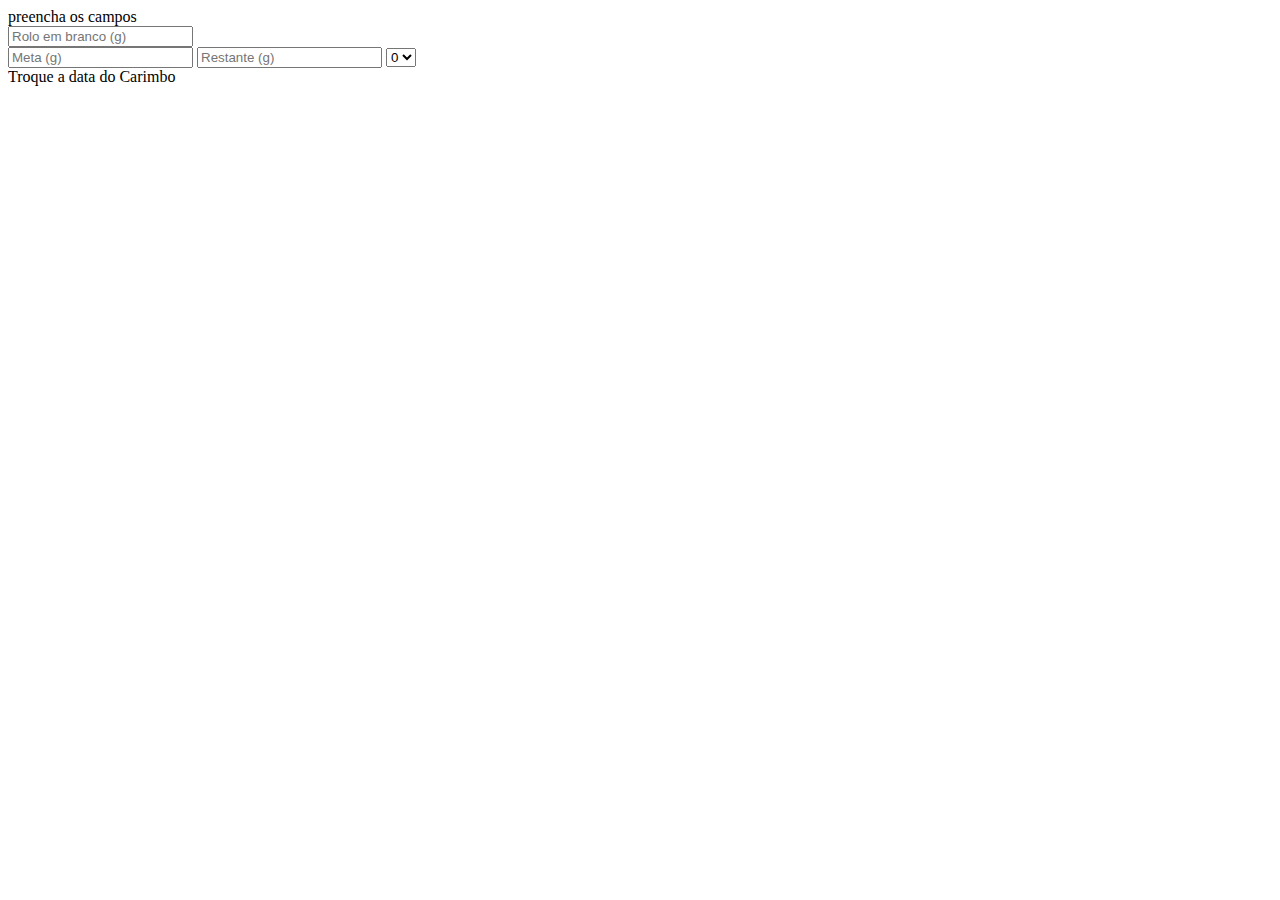
==== index.html @ 08b25acd "Add files via upload" ====
<!DOCTYPE html>
<html lang="pt-BR">
  <head>
    <meta charset="UTF-8">
    <title>Ettiq | Simplifique a rotina</title>
    <link rel="stylesheet" href="./estilo.css" />
    <link rel="icon" href="https://cdn.icon-icons.com/icons2/317/PNG/512/tag-icon_34341.png" type="image/ico">
    <meta name="viewport" content="width=device-width, initial-scale=1.0" />
  </head>
  <body>
    
    <div id="tudo">
      <div id="bloco">
        <div id="res">
          <label id="resultado">preencha os campos</label>
        </div>
        <div id="forma">
          <form>
            <input type="number" id="reb" class="aumenta" placeholder="Rolo em branco (g)" maxlength="3" /> <br/>
            <input type="number" id="m" placeholder="Meta (g)" maxlength="2" />
            <input type="number" id="rr" placeholder="Restante (g)" maxlength="2" />
            <select id="rolo">
                <option>0</option>
                <option>4</option>
                <option>5</option>
                <option>6</option>
                <option>7</option>
                <option>8</option>
                <option9></option>
            </select>
          </form>
        </div>
      </div>
      <!-- =Mensagens -->
      <div id="mensagens">
          <div id="marcar">
            <div class="explica">
              <i class="fa-solid fa-calendar-day"></i>
              <span>Troque a data do Carimbo</span>
            </div>
            <label id="diaSemana"></label>
          </div>
      </div>
    </div>

    <script src="./logica.js"></script>
  </body>
</html>
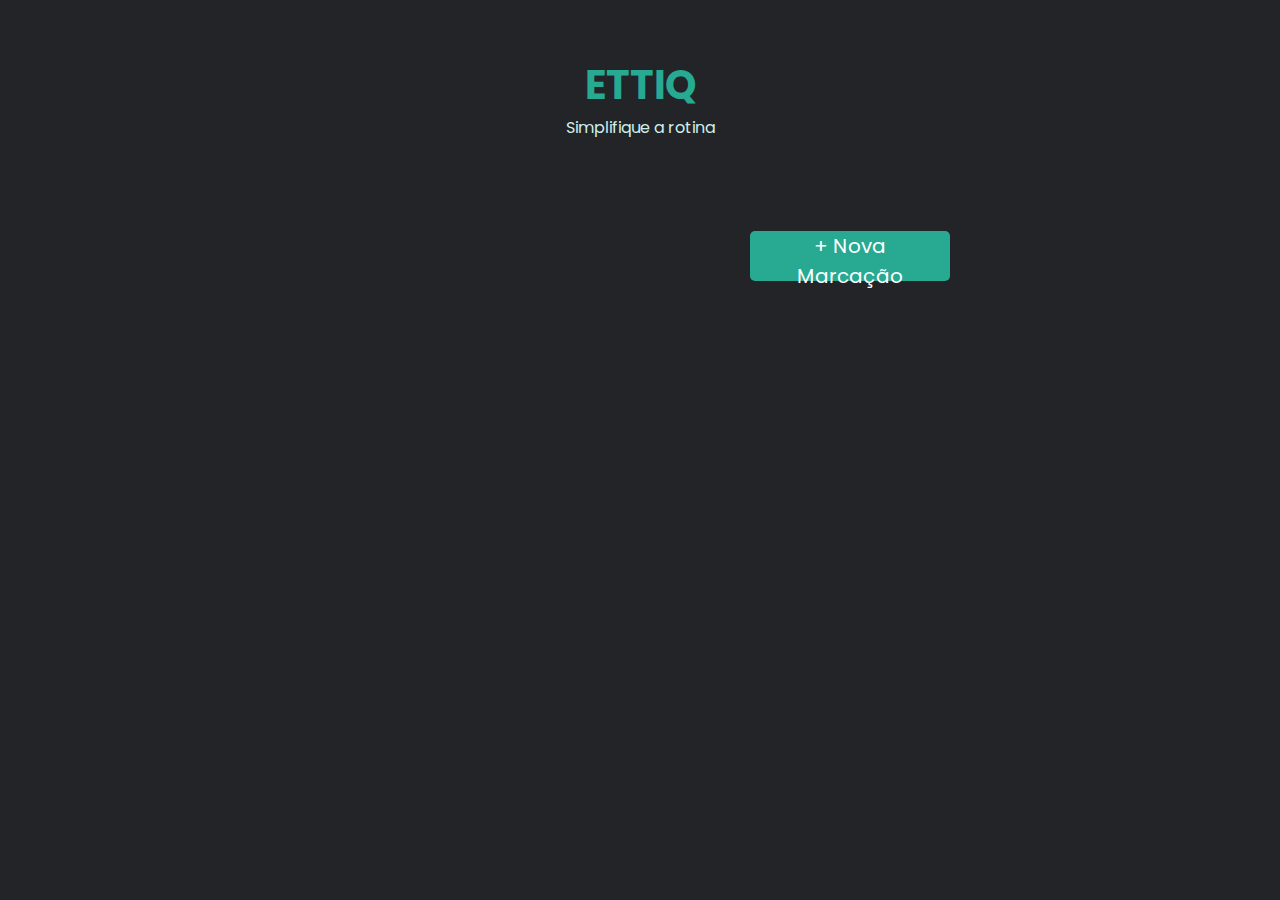
==== commit be1b3195: "Add files via upload" ====
--- a/index.html
+++ b/index.html
@@ -1,48 +1,39 @@
 <!DOCTYPE html>
-<html lang="pt-BR">
+<html lang="en">
   <head>
     <meta charset="UTF-8">
-    <title>Ettiq | Simplifique a rotina</title>
-    <link rel="stylesheet" href="./estilo.css" />
+    <title>Ettiq | Início</title>
+    <link rel="stylesheet" href="./estilo.css">
+    <meta name="viewport" content="width=device-width, initial-scale=1.0">
     <link rel="icon" href="https://cdn.icon-icons.com/icons2/317/PNG/512/tag-icon_34341.png" type="image/ico">
-    <meta name="viewport" content="width=device-width, initial-scale=1.0" />
+
+    <link rel="stylesheet" href="https://cdnjs.cloudflare.com/ajax/libs/font-awesome/6.4.0/css/all.min.css" integrity="sha512-iecdLmaskl7CVkqkXNQ/ZH/XLlvWZOJyj7Yy7tcenmpD1ypASozpmT/E0iPtmFIB46ZmdtAc9eNBvH0H/ZpiBw==" crossorigin="anonymous" referrerpolicy="no-referrer" />
+
+    <link href="https://unpkg.com/aos@2.3.1/dist/aos.css" rel="stylesheet">
+    <script src="https://unpkg.com/aos@2.3.1/dist/aos.js"></script>
   </head>
   <body>
+
+    <main data-aos="zoom" data-aos-duration="700">
+      <header class="">
+        <h1 id="foco">Ettiq</h1>
+        <p>Simplifique a rotina</p>
+      </header>
+
+      <ul id="historico">
+        <h2 id="mes"></h2>
+        <div id="lista"></div>
+      </ul>
+
+      <div id="calcular">
+        <a href="./peso/peso.html">
+          <button id="novo">+ Nova Marcação</button>
+        </a>
+      </div>
+    </main>
     
-    <div id="tudo">
-      <div id="bloco">
-        <div id="res">
-          <label id="resultado">preencha os campos</label>
-        </div>
-        <div id="forma">
-          <form>
-            <input type="number" id="reb" class="aumenta" placeholder="Rolo em branco (g)" maxlength="3" /> <br/>
-            <input type="number" id="m" placeholder="Meta (g)" maxlength="2" />
-            <input type="number" id="rr" placeholder="Restante (g)" maxlength="2" />
-            <select id="rolo">
-                <option>0</option>
-                <option>4</option>
-                <option>5</option>
-                <option>6</option>
-                <option>7</option>
-                <option>8</option>
-                <option9></option>
-            </select>
-          </form>
-        </div>
-      </div>
-      <!-- =Mensagens -->
-      <div id="mensagens">
-          <div id="marcar">
-            <div class="explica">
-              <i class="fa-solid fa-calendar-day"></i>
-              <span>Troque a data do Carimbo</span>
-            </div>
-            <label id="diaSemana"></label>
-          </div>
-      </div>
-    </div>
+    <script>AOS.init();</script>
+    <script src="./logica.js"></script>
 
-    <script src="./logica.js"></script>
   </body>
 </html>--- a/estilo.css
+++ b/estilo.css
@@ -0,0 +1,122 @@
+@import url("https://fonts.googleapis.com/css2?family=Poppins:wght@900&display=swap");
+
+* {
+  margin: 0;
+  padding: 0;
+  outline: none;
+  background: #232428;
+  font-family: 'Poppins';
+  box-sizing: border-box;
+}
+
+body {
+  width: 100%;
+  margin: 0 auto;
+  max-width: 650px;
+  position: relative;
+}
+
+ul {
+  list-style: none;
+}
+
+main {
+  width: 100%;
+  display: flex;
+  padding: 15px;
+  flex-direction: column;
+}
+
+header {
+  width: 100%;
+  padding: 40px 0;
+  cursor: default;
+  border-radius: 10px;
+}
+
+h1 {
+  width: 100%;
+  font-size: 40px;
+  color: #27a992;
+  text-align: center;
+  text-transform: uppercase;
+}
+
+p {
+  color: #cef0ea;
+  text-align: center;
+}
+
+h2 {
+  width: 100%;
+  margin: 10px 0;
+  color: #ffffff;
+  text-align: center;
+  text-transform: uppercase;
+}
+
+#lista {
+  gap: 10px;
+  width: 100%;
+  display: flex;
+  border-radius: 2px;
+  align-self: center;
+  align-items: center;
+  justify-content: center;
+  flex-direction: column-reverse;
+}
+
+#lista i {
+  font-size: 30px;
+}
+
+#lista li {
+  height: 100px;
+  display: flex;
+  cursor: pointer;
+  font-size: 18px;
+  align-items: center;
+  background: #cef0ea;
+  text-transform: uppercase;
+  border-top: 10px solid #27a992;
+}
+
+#lista a {
+  width: 100%;
+  text-decoration: none;
+}
+
+#lista i,
+#lista span {
+  width: 33.33%;
+  color: #27a992;
+  text-align: center;
+  pointer-events: none;
+  background: transparent;
+}
+
+#calcular {
+  width: 100%;
+  height: 140px;
+  display: flex;
+  align-items: center;
+  justify-content: flex-end;
+}
+
+button {
+  width: 200px;
+  height: 50px;
+  border: none;
+  padding: 0 10px;
+  font-size: 20px;
+  cursor: pointer;
+  color: #ffffff;
+  border-radius: 5px;
+  background: #27a992;
+}
+
+@media (max-width: 800px) {
+  ul {
+    width: 100%;
+  }
+}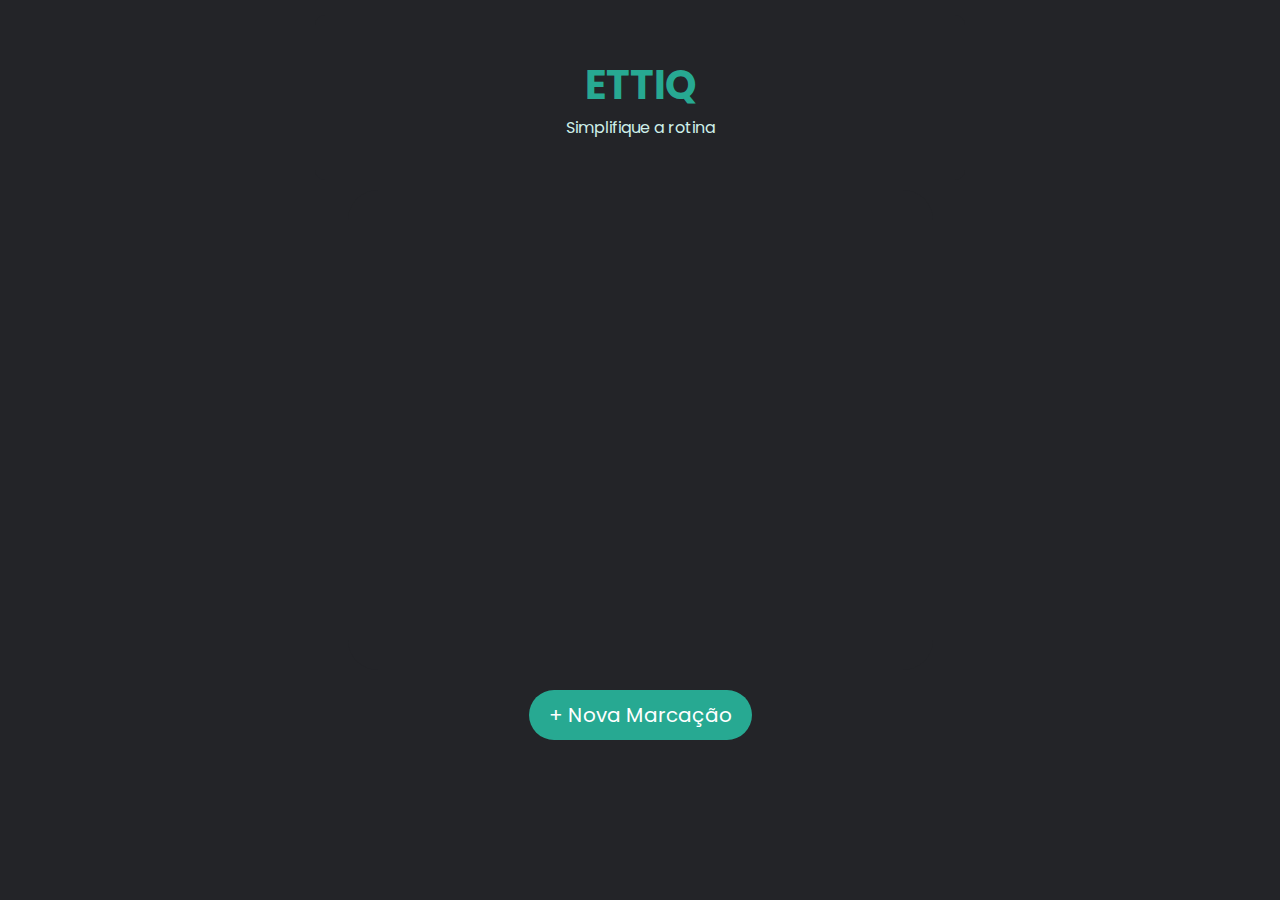
==== commit 8847d0b5: "Add files via upload" ====
--- a/index.html
+++ b/index.html
@@ -2,7 +2,7 @@
 <html lang="en">
   <head>
     <meta charset="UTF-8">
-    <title>Ettiq | Início</title>
+    <title>Ettiq | Marca a sua vida com qualidade e estilo.</title>
     <link rel="stylesheet" href="./estilo.css">
     <meta name="viewport" content="width=device-width, initial-scale=1.0">
     <link rel="icon" href="https://cdn.icon-icons.com/icons2/317/PNG/512/tag-icon_34341.png" type="image/ico">
@@ -14,22 +14,22 @@
   </head>
   <body>
 
-    <main data-aos="zoom" data-aos-duration="700">
-      <header class="">
+    <main>
+      <header data-aos="fade-down">
         <h1 id="foco">Ettiq</h1>
         <p>Simplifique a rotina</p>
       </header>
 
-      <ul id="historico">
+      <ul id="historico" data-aos="zoom-in" data-aos-delay="350">
         <h2 id="mes"></h2>
         <div id="lista"></div>
       </ul>
 
-      <div id="calcular">
-        <a href="./peso/peso.html">
+      <footer id="calcular" data-aos="zoom-in" data-aos-delay="1700">
+        <a href="peso.html">
           <button id="novo">+ Nova Marcação</button>
         </a>
-      </div>
+      </footer>
     </main>
     
     <script>AOS.init();</script>
--- a/estilo.css
+++ b/estilo.css
@@ -1,4 +1,5 @@
 @import url("https://fonts.googleapis.com/css2?family=Poppins:wght@900&display=swap");
+@import url("https://cdnjs.cloudflare.com/ajax/libs/font-awesome/6.4.2/css/all.min.css");
 
 * {
   margin: 0;
@@ -11,8 +12,9 @@
 
 body {
   width: 100%;
-  margin: 0 auto;
-  max-width: 650px;
+  height: 100%;
+  padding: 15px;
+  padding-bottom: 0;
   position: relative;
 }
 
@@ -22,16 +24,20 @@
 
 main {
   width: 100%;
+  height: 100%;
   display: flex;
-  padding: 15px;
+  margin: 0 auto;
+  max-width: 650px;
   flex-direction: column;
 }
 
 header {
   width: 100%;
+  display: flex;
   padding: 40px 0;
   cursor: default;
   border-radius: 10px;
+  flex-direction: column;
 }
 
 h1 {
@@ -49,46 +55,64 @@
 
 h2 {
   width: 100%;
-  margin: 10px 0;
+  margin: 5px 0;
   color: #ffffff;
   text-align: center;
   text-transform: uppercase;
 }
 
+#historico {
+  display: flex;
+  align-items: center;
+  flex-direction: column;
+}
+
 #lista {
   gap: 10px;
-  width: 100%;
+  width: 90%;
   display: flex;
-  border-radius: 2px;
-  align-self: center;
+  height: 480px;
+  overflow: auto;
   align-items: center;
+  border-radius: 30px;
   justify-content: center;
-  flex-direction: column-reverse;
+  flex-direction: column;
 }
 
-#lista i {
-  font-size: 30px;
+#lista a {
+  width: 100%;
+  height: 80px;
+  display: block;
+  position: relative;
+  text-decoration: none;
 }
 
 #lista li {
-  height: 100px;
+  height: 100%;
   display: flex;
   cursor: pointer;
   font-size: 18px;
   align-items: center;
   background: #cef0ea;
   text-transform: uppercase;
-  border-top: 10px solid #27a992;
+  justify-content: space-around;
 }
 
-#lista a {
-  width: 100%;
-  text-decoration: none;
+/* #lista li::after {
+  width: 30px;
+  height: 30px;
+  display: block;
+  content: '\f223';
+  position: relative;
+  font-family: "Font Awesome 6 Free";
+} */
+
+#lista i {
+  font-size: 30px;
 }
 
 #lista i,
 #lista span {
-  width: 33.33%;
   color: #27a992;
   text-align: center;
   pointer-events: none;
@@ -96,22 +120,21 @@
 }
 
 #calcular {
+  bottom: 0;
   width: 100%;
-  height: 140px;
+  padding: 20px;
   display: flex;
   align-items: center;
-  justify-content: flex-end;
+  justify-content: center;
 }
 
 button {
-  width: 200px;
-  height: 50px;
   border: none;
-  padding: 0 10px;
   font-size: 20px;
   cursor: pointer;
   color: #ffffff;
-  border-radius: 5px;
+  padding: 10px 20px;
+  border-radius: 25px;
   background: #27a992;
 }
 
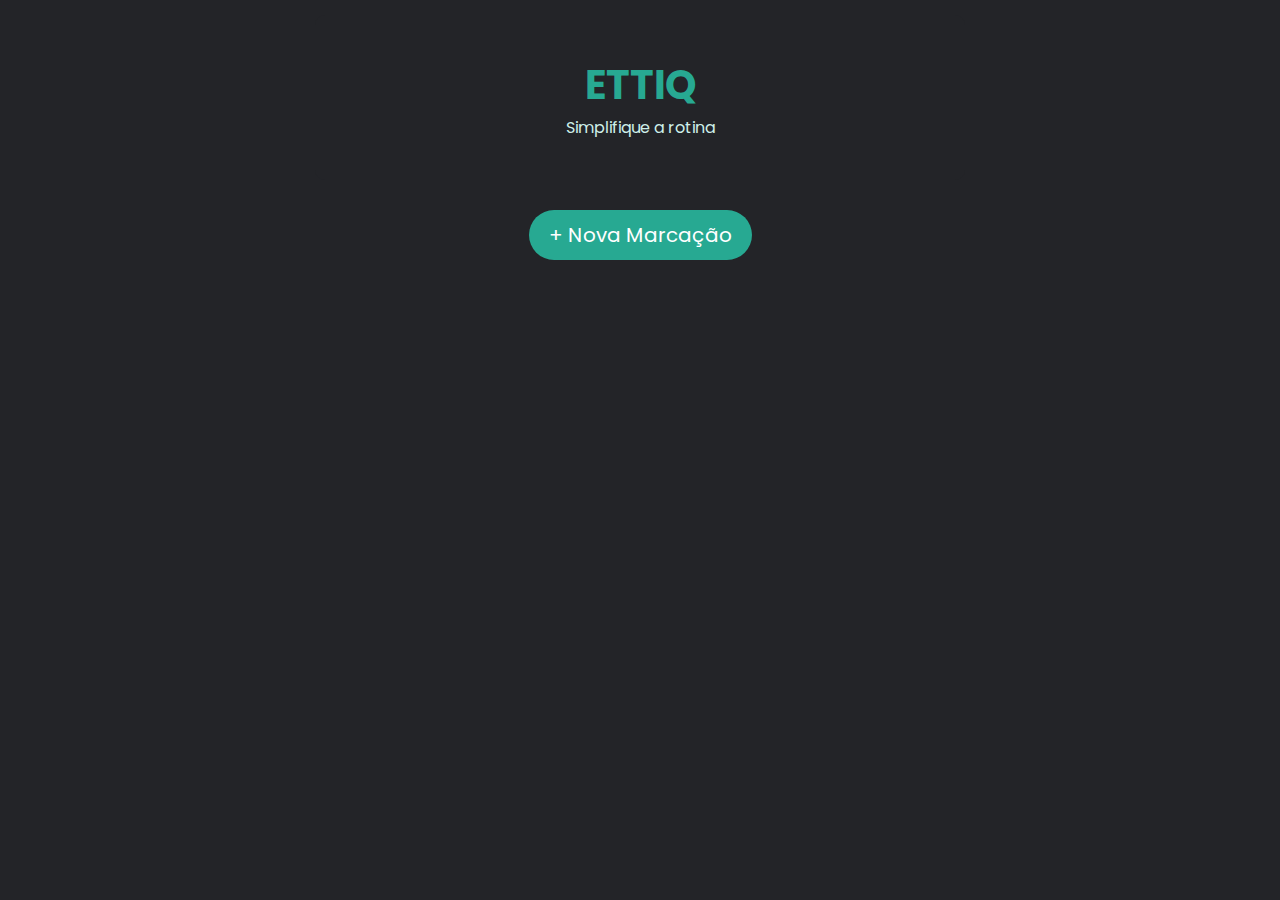
==== commit 0f8f8598: "Add files via upload" ====
--- a/index.html
+++ b/index.html
@@ -2,8 +2,9 @@
 <html lang="en">
   <head>
     <meta charset="UTF-8">
+    <link rel="stylesheet" href="./estilo.css">
+    <link rel="stylesheet" href="./rolagem.css">
     <title>Ettiq | Marca a sua vida com qualidade e estilo.</title>
-    <link rel="stylesheet" href="./estilo.css">
     <meta name="viewport" content="width=device-width, initial-scale=1.0">
     <link rel="icon" href="https://cdn.icon-icons.com/icons2/317/PNG/512/tag-icon_34341.png" type="image/ico">
 
--- a/estilo.css
+++ b/estilo.css
@@ -70,8 +70,8 @@
 #lista {
   gap: 10px;
   width: 90%;
+  height: auto;
   display: flex;
-  height: 480px;
   overflow: auto;
   align-items: center;
   border-radius: 30px;
--- a/rolagem.css
+++ b/rolagem.css
@@ -0,0 +1,11 @@
+*::-webkit-scrollbar {
+  width: 5px;
+}
+
+*::-webkit-scrollbar-track {
+  background: transparent;
+}
+
+*::-webkit-scrollbar-thumb {
+  background: #27a992;
+}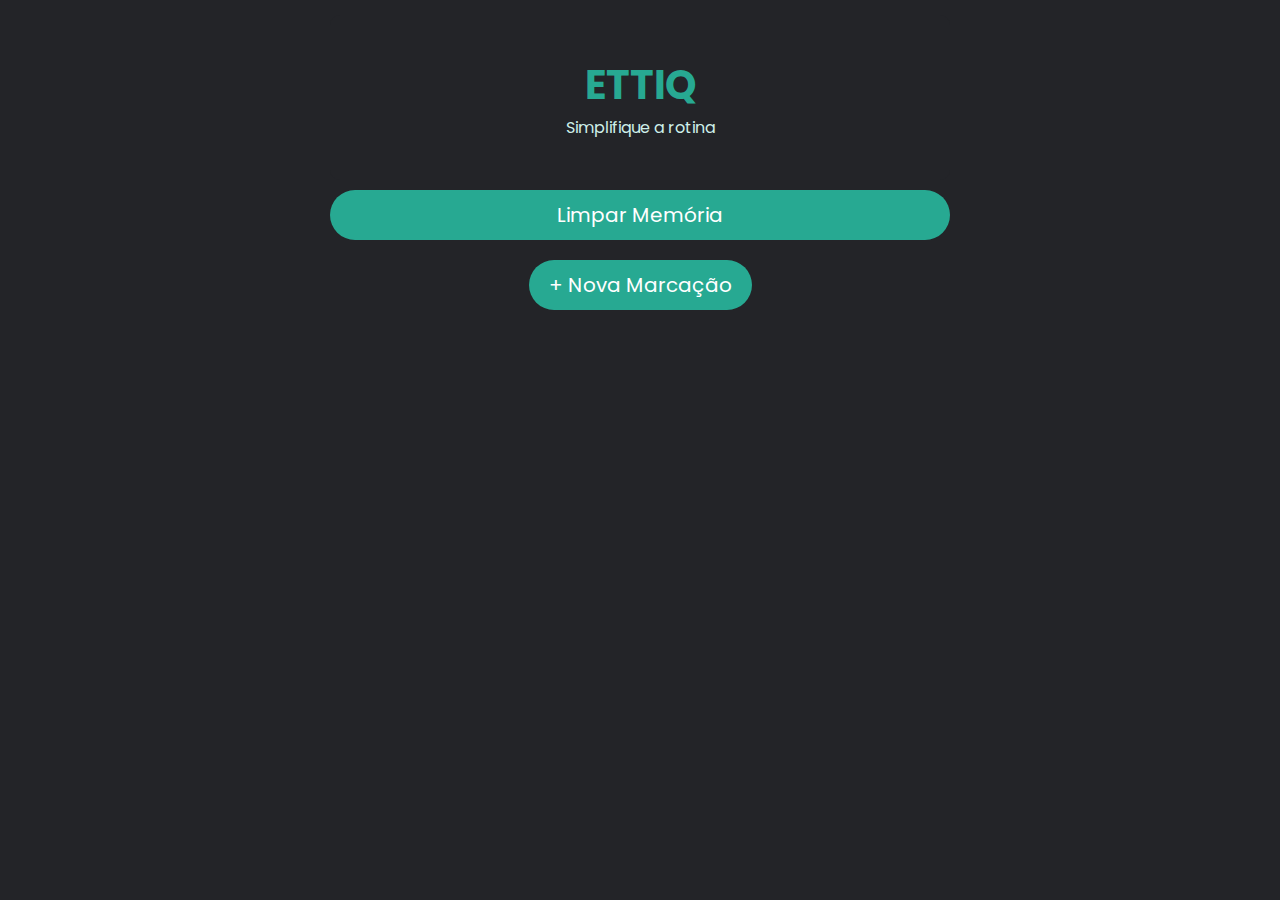
==== commit 3499d887: "Update index.html" ====
--- a/index.html
+++ b/index.html
@@ -26,7 +26,9 @@
         <div id="lista"></div>
       </ul>
 
-      <footer id="calcular" data-aos="zoom-in" data-aos-delay="1700">
+      <button onclick="localStorage.clear()">Limpar Memória</button>
+      
+      <footer id="calcular" data-aos="zoom-in" data-aos-delay="500">
         <a href="peso.html">
           <button id="novo">+ Nova Marcação</button>
         </a>
@@ -37,4 +39,4 @@
     <script src="./logica.js"></script>
 
   </body>
-</html>+</html>
--- a/estilo.css
+++ b/estilo.css
@@ -11,9 +11,9 @@
 }
 
 body {
-  width: 100%;
-  height: 100%;
   padding: 15px;
+  margin: 0 auto;
+  max-width: 650px;
   padding-bottom: 0;
   position: relative;
 }
@@ -24,11 +24,9 @@
 
 main {
   width: 100%;
-  height: 100%;
   display: flex;
-  margin: 0 auto;
-  max-width: 650px;
   flex-direction: column;
+  justify-content: space-between;
 }
 
 header {
@@ -63,6 +61,7 @@
 
 #historico {
   display: flex;
+  overflow: auto;
   align-items: center;
   flex-direction: column;
 }
@@ -72,11 +71,11 @@
   width: 90%;
   height: auto;
   display: flex;
-  overflow: auto;
+  overflow: hidden;
   align-items: center;
   border-radius: 30px;
   justify-content: center;
-  flex-direction: column;
+  flex-direction: column-reverse;
 }
 
 #lista a {
@@ -98,15 +97,6 @@
   justify-content: space-around;
 }
 
-/* #lista li::after {
-  width: 30px;
-  height: 30px;
-  display: block;
-  content: '\f223';
-  position: relative;
-  font-family: "Font Awesome 6 Free";
-} */
-
 #lista i {
   font-size: 30px;
 }
@@ -120,10 +110,10 @@
 }
 
 #calcular {
-  bottom: 0;
   width: 100%;
   padding: 20px;
   display: flex;
+  position: relative;
   align-items: center;
   justify-content: center;
 }
@@ -142,4 +132,10 @@
   ul {
     width: 100%;
   }
+}
+
+@media (max-width: 300px) {
+  button {
+    font-size: 15px;
+  }
 }--- a/rolagem.css
+++ b/rolagem.css
@@ -1,11 +1,11 @@
-*::-webkit-scrollbar {
+*:hover::-webkit-scrollbar {
   width: 5px;
 }
 
-*::-webkit-scrollbar-track {
+*:hover::-webkit-scrollbar-track {
   background: transparent;
 }
 
-*::-webkit-scrollbar-thumb {
+*:hover::-webkit-scrollbar-thumb {
   background: #27a992;
 }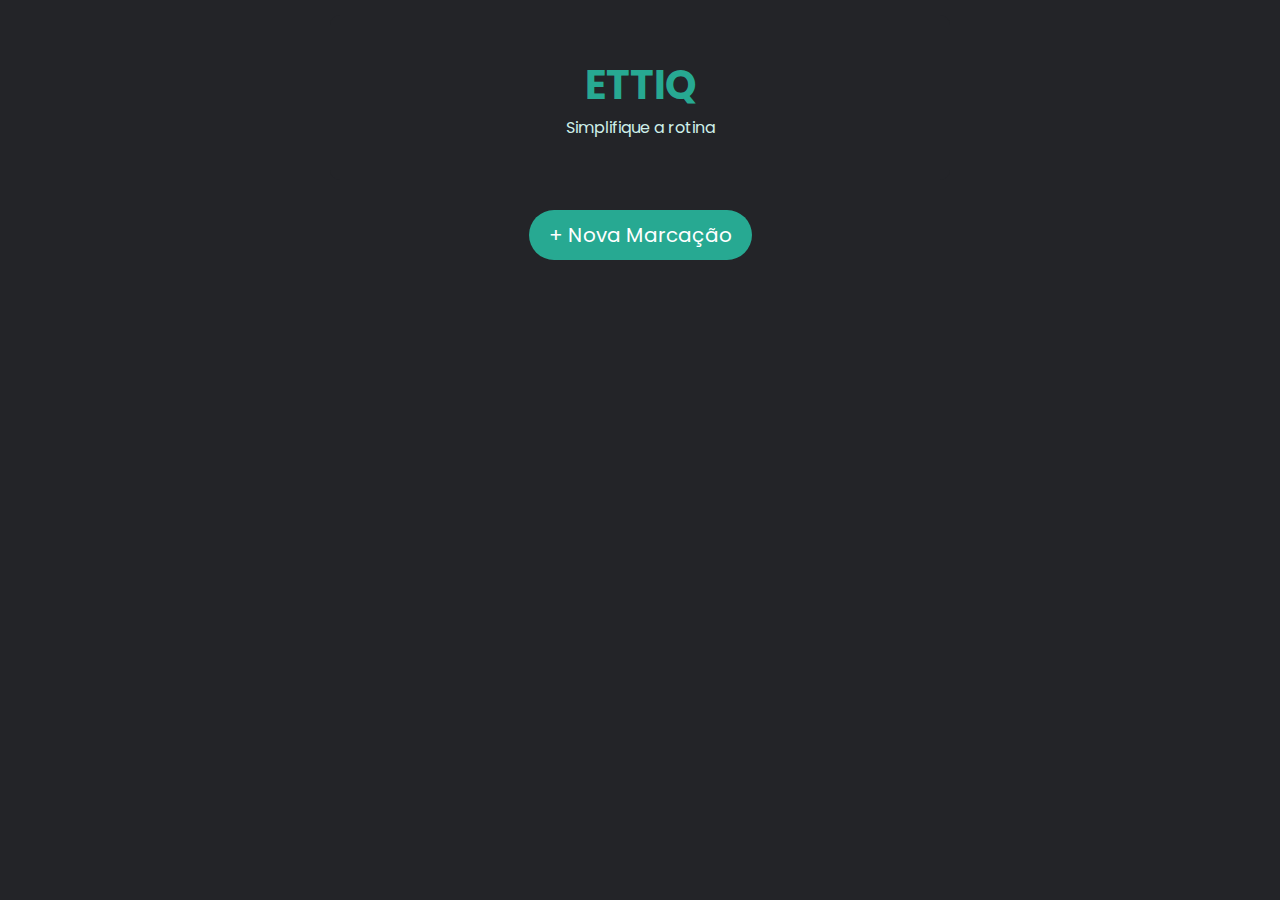
==== commit 6837e5cb: "Update index.html" ====
--- a/index.html
+++ b/index.html
@@ -25,8 +25,6 @@
         <h2 id="mes"></h2>
         <div id="lista"></div>
       </ul>
-
-      <button onclick="localStorage.clear()">Limpar Memória</button>
       
       <footer id="calcular" data-aos="zoom-in" data-aos-delay="500">
         <a href="peso.html">
